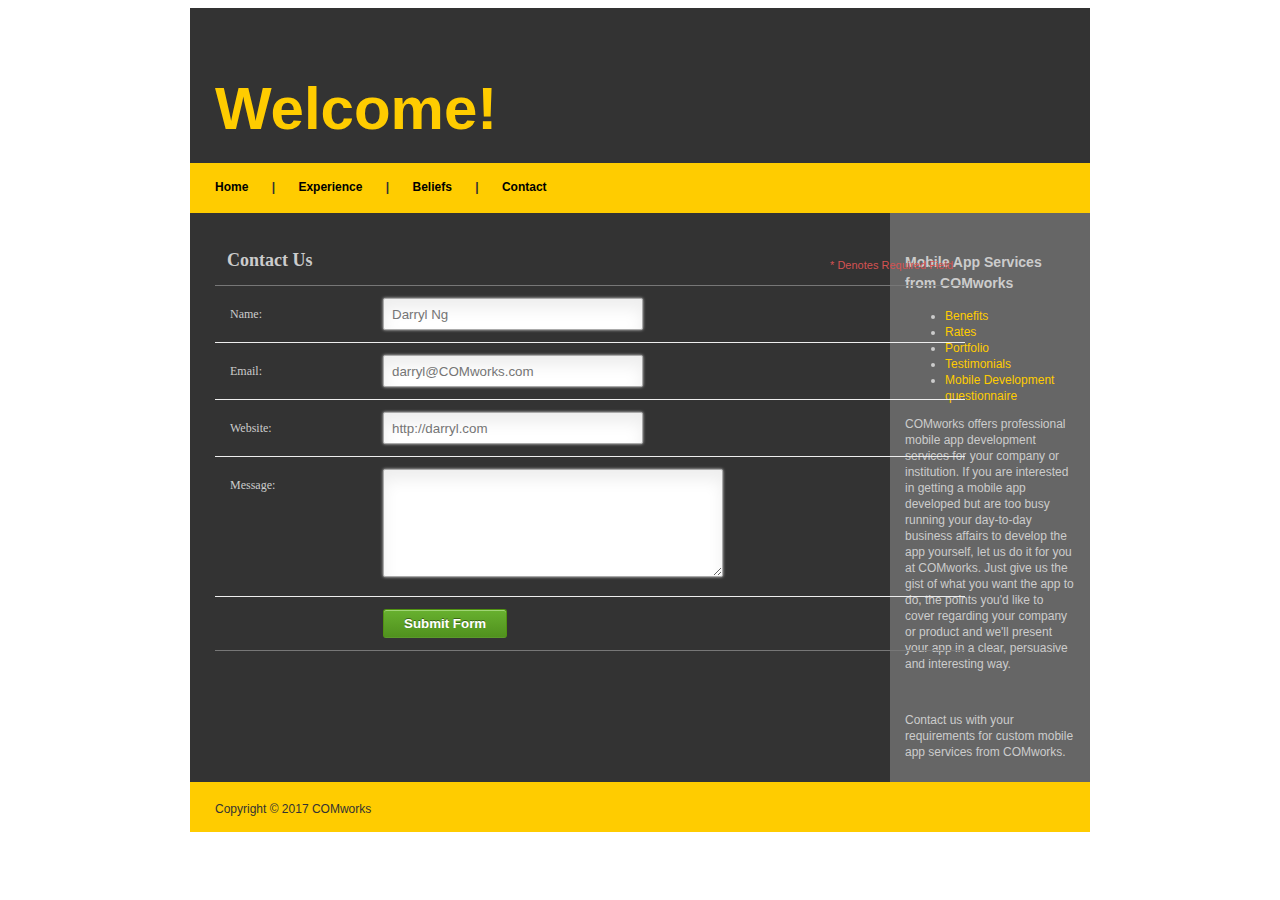
==== contact.html @ 8e37dc53 "new contact form added" ====
<!doctype html>
<html>
  <head>
    <meta charset="UTF-8"> <!-- Used to declare the charset-->
    <title>My First HTML5 Main Page</title>

    <link href="style.css" rel="stylesheet" type="text/css" />
  </head>
  <body>
    <div id="wrapper" >  <!-- The wrapper tag includes the closing 'content' div tag -->
        <header>
            <h1>Welcome!</h1>
        </header>
        <nav>
            <a href="#article1">Home</a> &nbsp;&nbsp;&nbsp;&nbsp;&nbsp; | &nbsp;&nbsp;&nbsp;&nbsp;&nbsp;
            <a href="#article2">Experience</a> &nbsp;&nbsp;&nbsp;&nbsp;&nbsp; | &nbsp;&nbsp;&nbsp;&nbsp;&nbsp;
            <a href="#article3">Beliefs</a> &nbsp;&nbsp;&nbsp;&nbsp;&nbsp; | &nbsp;&nbsp;&nbsp;&nbsp;&nbsp;
            <a href="#">Contact</a>
        </nav> 
        <article>
            <form class="contact_form" action="#" method="post" name="contact_form">
                    <ul>
                        <li>
                                <h2>Contact Us</h2>
                                <span class="required_notification">* Denotes Required Field</span>
                        </li>
                        <li>
                            <label for="name">Name:</label>
                            <input type="text"  placeholder="Darryl Ng" required />
                        </li>
                        <li>
                            <label for="email">Email:</label>
                            <input type="email" name="email" placeholder="darryl@COMworks.com" required />
                            <span class="form_hint">Proper format "name@something.com"</span>
                        </li>
                        <li>
                            <label for="website">Website:</label>
                            <input type="url" name="website" placeholder="http://darryl.com" required pattern="(http|https)://.+"/>
                            <span class="form_hint">Proper format "http://someaddress.com"</span>
                        </li>
                        <li>
                            <label for="message">Message:</label>
                            <textarea name="message" cols="40" rows="6" required ></textarea>
                        </li>
                        <li>
                            <button class="submit" type="submit">Submit Form</button>
                        </li>
                    </ul>
                </form>
        </article>
        <aside>
            <h3>Mobile App Services from COMworks</h3>
            <ul>
                <li><a href="#">Benefits</a></li>
                <li><a href="#">Rates</a></li>
                <li><a href="#">Portfolio</a></li>
                <li><a href="#">Testimonials</a></li>
                <li><a href="#">Mobile Development questionnaire</a></li>
            </ul>
            <p>
                COMworks offers professional mobile app development services for your company or institution.
                If you are interested in getting a mobile app developed but are too busy running your day-to-day business affairs to develop the app yourself, let us do it for you at COMworks. Just give us the gist of what you want the app to do, the points you'd like to cover regarding your company or product and we'll present your app in a clear, persuasive and interesting way.        
            </p>
            <br>
            <p>
                Contact us with your requirements for custom mobile app services from COMworks.
            </p>
        </aside> 
        <div id="footer" >
                Copyright &copy; 2017 COMworks
        </div>
    </div>
  </body>
</html>
---- style.css ----
@charset "utf-8";
/* CSS Document */
#wrapper{
	background-color:#333;
	float:inherit;
	width:900px;
	position:relative;
	margin:0 auto 0 auto;
}
h1,h2,h3{
	font-family:Arial, Helvetica, sans-serif;
	line-height:21px;
	}
a{
	color:#FC0;
	text-decoration:none;
}

a:hover{
	text-decoration:underline;
}

nav a{
	color:#000;
	text-decoration:none;	
}

nav a:hover{
	color:#919191;
	text-decoration:underline;
}
header{
	float:left;
	width:875px;
	height:100px;
	background-color:#333;
	font-family:Arial, Helvetica, sans-serif;
	font-style:normal;
	font-size:30px;
	padding:50px 0 5px 25px;
	color:#FC0;
}
nav{
	float:left;
	width:875px;
	height:30px;
	background-color:#FC0;
	font-family:Tahoma, Geneva, sans-serif;
	font-weight: bold;
	font-size:12px;
	color:#333;
	padding:17px 0 3px 25px;
}

article{
	float:left;
	width:650px;
	background-color:#333;
	font-family:Arial, Helvetica, sans-serif;
	font-style:normal;
	font-size:12px;
	line-height:21px;
	color:#CCC;
	padding:25px 25px 5px 25px;
}

aside{
	float:left;
	width:170px;
	background-color:#666;
	font-family:Arial, Helvetica, sans-serif;
	font-style:normal;
	font-size:12px;
	color:#CCC;
	padding:25px 15px 10px 15px;
	line-height:16px;
		}
#footer{
		clear:both;
		width:875px;
		height:30px;
		background-color:#FC0;
		font-family:Arial, Helvetica, sans-serif;
	font-weight:normal;
	font-size:12px;
	color:#333;
	padding:20px 0 0 25px;
	}
.t_images
{
float: left;
width: auto;
border: 1px solid #999;
margin: 0 15px 25px 15px;
padding: 5px;
}
.clearboth { clear: both; }

/* contact form */
/* ------------ */

/* === Remove input autofocus webkit === */
*:focus {outline: none;}

/* === Form Typography === */
/* body {font: 14px/21px "Lucida Sans", "Lucida Grande", "Lucida Sans Unicode", sans-serif;} */
.contact_form h2, .contact_form label {font-family:Georgia, Times, "Times New Roman", serif;}
.form_hint, .required_notification {font-size: 11px;}

/* === List Styles === */
.contact_form ul {
    width:750px;
    list-style-type:none;
	list-style-position:outside;
	margin:0px;
	padding:0px;
}
.contact_form li{
	padding:12px; 
	border-bottom:1px solid #eee;
	position:relative;
} 
.contact_form li:first-child, .contact_form li:last-child {
	border-bottom:1px solid #777;
}

/* === Form Header === */
.contact_form h2 {
	margin:0;
	display: inline;
}
.required_notification {
	color:#d45252; 
	margin:5px 0 0 0; 
	display:inline;
	float:right;
}

/* === Form Elements === */
.contact_form label {
	width:150px;
	margin-top: 3px;
	display:inline-block;
	float:left;
	padding:3px;
}
.contact_form input {
	height:20px; 
	width:220px; 
	padding:5px 8px;
}
.contact_form textarea {padding:8px; width:300px;}
.contact_form button {margin-left:156px;}

	/* form element visual styles */
	.contact_form input, .contact_form textarea { 
		border:1px solid #aaa;
		box-shadow: 0px 0px 3px #ccc, 0 10px 15px #eee inset;
		border-radius:2px;
		padding-right:30px;
		-moz-transition: padding .25s; 
		-webkit-transition: padding .25s; 
		-o-transition: padding .25s;
		transition: padding .25s;
	}
	.contact_form input:focus, .contact_form textarea:focus {
		background: #fff; 
		border:1px solid #555; 
		box-shadow: 0 0 3px #aaa; 
		padding-right:70px;
	}

/* === HTML5 validation styles === */	
.contact_form input:required, .contact_form textarea:required {
	background: #fff url(images/red_asterisk.png) no-repeat 98% center;
}
.contact_form input:required:valid, .contact_form textarea:required:valid {
	background: #fff url(images/valid.png) no-repeat 98% center;
	box-shadow: 0 0 5px #5cd053;
	border-color: #28921f;
}
.contact_form input:focus:invalid, .contact_form textarea:focus:invalid {
	background: #fff url(images/invalid.png) no-repeat 98% center;
	box-shadow: 0 0 5px #d45252;
	border-color: #b03535
}

/* === Form hints === */
.form_hint {
	background: #d45252;
	border-radius: 3px 3px 3px 3px;
	color: white;
	margin-left:8px;
	padding: 1px 6px;
	z-index: 999; /* hints stay above all other elements */
	position: absolute; /* allows proper formatting if hint is two lines */
	display: none;
}
.form_hint::before {
	content: "\25C0";
	color:#d45252;
	position: absolute;
	top:1px;
	left:-6px;
}
.contact_form input:focus + .form_hint {display: inline;}
.contact_form input:required:valid + .form_hint {background: #28921f;}
.contact_form input:required:valid + .form_hint::before {color:#28921f;}
	
/* === Button Style === */
button.submit {
	background-color: #68b12f;
	background: -webkit-gradient(linear, left top, left bottom, from(#68b12f), to(#50911e));
	background: -webkit-linear-gradient(top, #68b12f, #50911e);
	background: -moz-linear-gradient(top, #68b12f, #50911e);
	background: -ms-linear-gradient(top, #68b12f, #50911e);
	background: -o-linear-gradient(top, #68b12f, #50911e);
	background: linear-gradient(top, #68b12f, #50911e);
	border: 1px solid #509111;
	border-bottom: 1px solid #5b992b;
	border-radius: 3px;
	-webkit-border-radius: 3px;
	-moz-border-radius: 3px;
	-ms-border-radius: 3px;
	-o-border-radius: 3px;
	box-shadow: inset 0 1px 0 0 #9fd574;
	-webkit-box-shadow: 0 1px 0 0 #9fd574 inset ;
	-moz-box-shadow: 0 1px 0 0 #9fd574 inset;
	-ms-box-shadow: 0 1px 0 0 #9fd574 inset;
	-o-box-shadow: 0 1px 0 0 #9fd574 inset;
	color: white;
	font-weight: bold;
	padding: 6px 20px;
	text-align: center;
	text-shadow: 0 -1px 0 #396715;
}
button.submit:hover {
	opacity:.85;
	cursor: pointer; 
}
button.submit:active {
	border: 1px solid #20911e;
	box-shadow: 0 0 10px 5px #356b0b inset; 
	-webkit-box-shadow:0 0 10px 5px #356b0b inset ;
	-moz-box-shadow: 0 0 10px 5px #356b0b inset;
	-ms-box-shadow: 0 0 10px 5px #356b0b inset;
	-o-box-shadow: 0 0 10px 5px #356b0b inset;
	
}
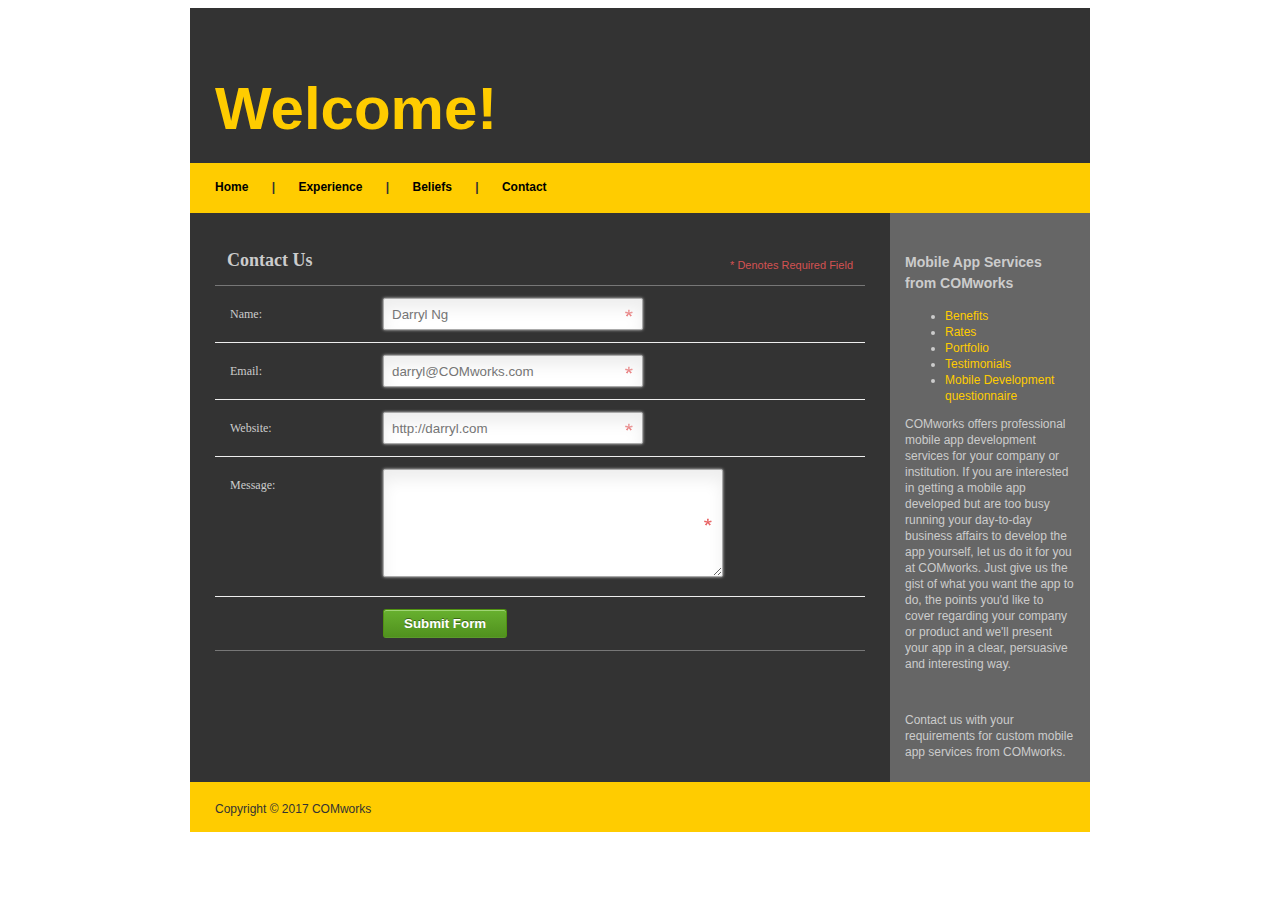
==== commit 099b692f: "images and index.html updates for  contact form added" ====
--- a/contact.html
+++ b/contact.html
@@ -21,8 +21,8 @@
             <form class="contact_form" action="#" method="post" name="contact_form">
                     <ul>
                         <li>
-                                <h2>Contact Us</h2>
-                                <span class="required_notification">* Denotes Required Field</span>
+                            <h2>Contact Us</h2>
+                            <span class="required_notification">* Denotes Required Field</span>
                         </li>
                         <li>
                             <label for="name">Name:</label>
--- a/style.css
+++ b/style.css
@@ -109,7 +109,7 @@
 
 /* === List Styles === */
 .contact_form ul {
-    width:750px;
+    width:100%;
     list-style-type:none;
 	list-style-position:outside;
 	margin:0px;
